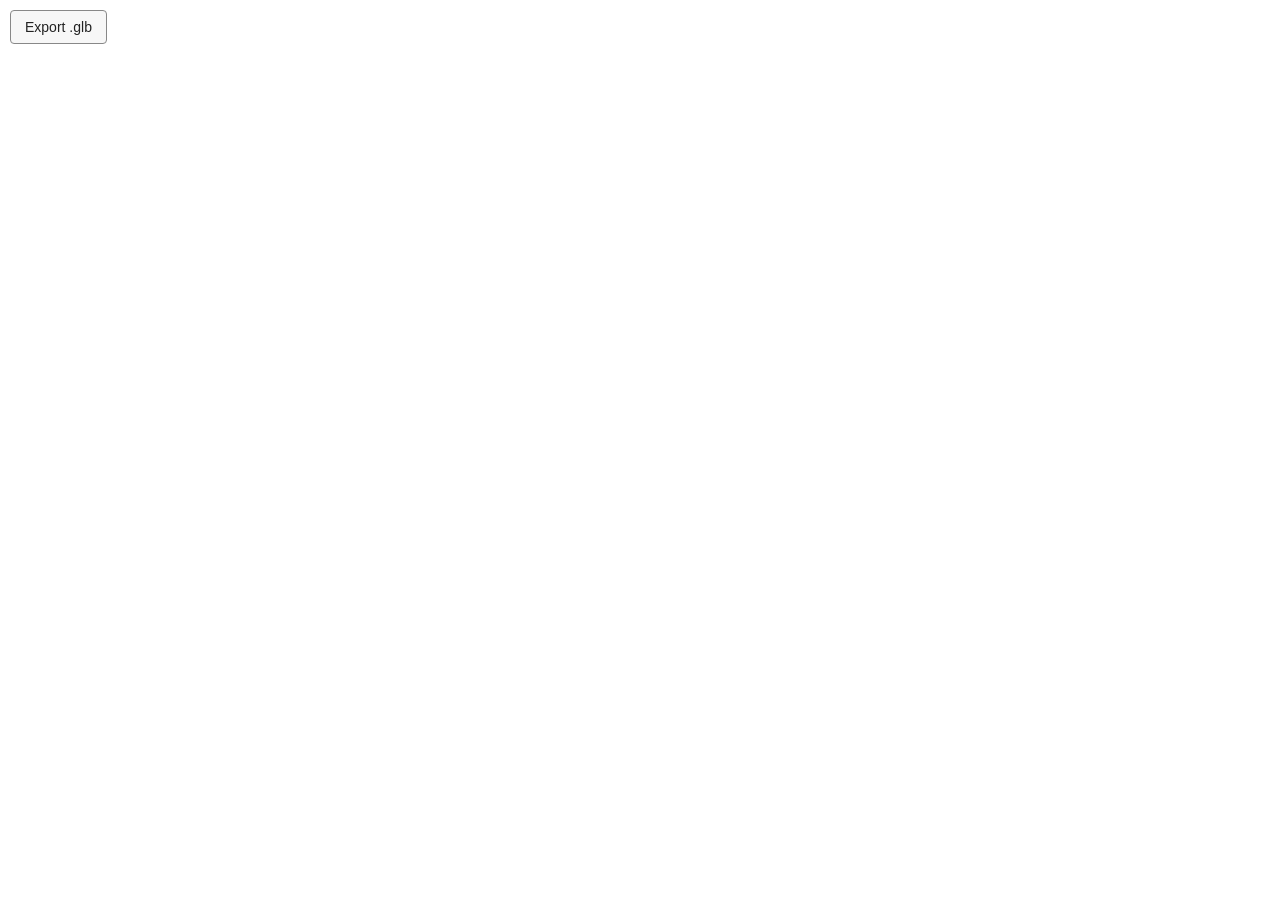
==== example/babylonjs/JointTypes/index.html @ e1ffd3a9 "Port seven eoin glTF_Physics samples to example/babylonjs/ Adds Babylon.js + Havok ports of these sc" ====
<!DOCTYPE html>
<html>
<head>
  <title>Babylon.js + Havok glTF Physics JointTypes Example</title>
  <link rel="stylesheet" type="text/css" href="style.css">
  <script src="https://cx20.github.io/gltf-test/libs/babylonjs/dev/babylon.js"></script>
  <script src="https://cx20.github.io/gltf-test/libs/babylonjs/dev/babylonjs.loaders.js"></script>
  <script src="https://cx20.github.io/gltf-test/libs/babylonjs/dev/HavokPhysics_umd.js"></script>
  <script src="https://cx20.github.io/gltf-test/libs/babylonjs/dev/babylonjs.serializers.js"></script>
</head>
<body>
<canvas id="c" width="465" height="465"></canvas>
<div id="ui">
  <button id="exportBtn" type="button">Export .glb</button>
  <span id="status"></span>
</div>
<script src="../gltf-physics-exporter.js"></script>
<script src="index.js"></script>
</body>
</html>
---- example/babylonjs/JointTypes/style.css ----
* {
  margin: 0;
  padding: 0;
  border: 0;
  overflow: hidden;
  width: 100%;
  height: 100%;
}

body {
  background: #fff;
  font: 30px sans-serif;
}

#ui {
  position: absolute;
  top: 10px;
  left: 10px;
  width: auto;
  height: auto;
  overflow: visible;
  font: 14px sans-serif;
  display: flex;
  align-items: center;
  gap: 12px;
}

#exportBtn {
  width: auto;
  height: auto;
  padding: 8px 14px;
  border: 1px solid #888;
  background: #f7f7f7;
  color: #222;
  font: 14px sans-serif;
  cursor: pointer;
  border-radius: 4px;
  overflow: visible;
}

#exportBtn:hover {
  background: #eaeaea;
}

#exportBtn:disabled {
  opacity: 0.6;
  cursor: default;
}

#status {
  width: auto;
  height: auto;
  overflow: visible;
  color: #444;
}
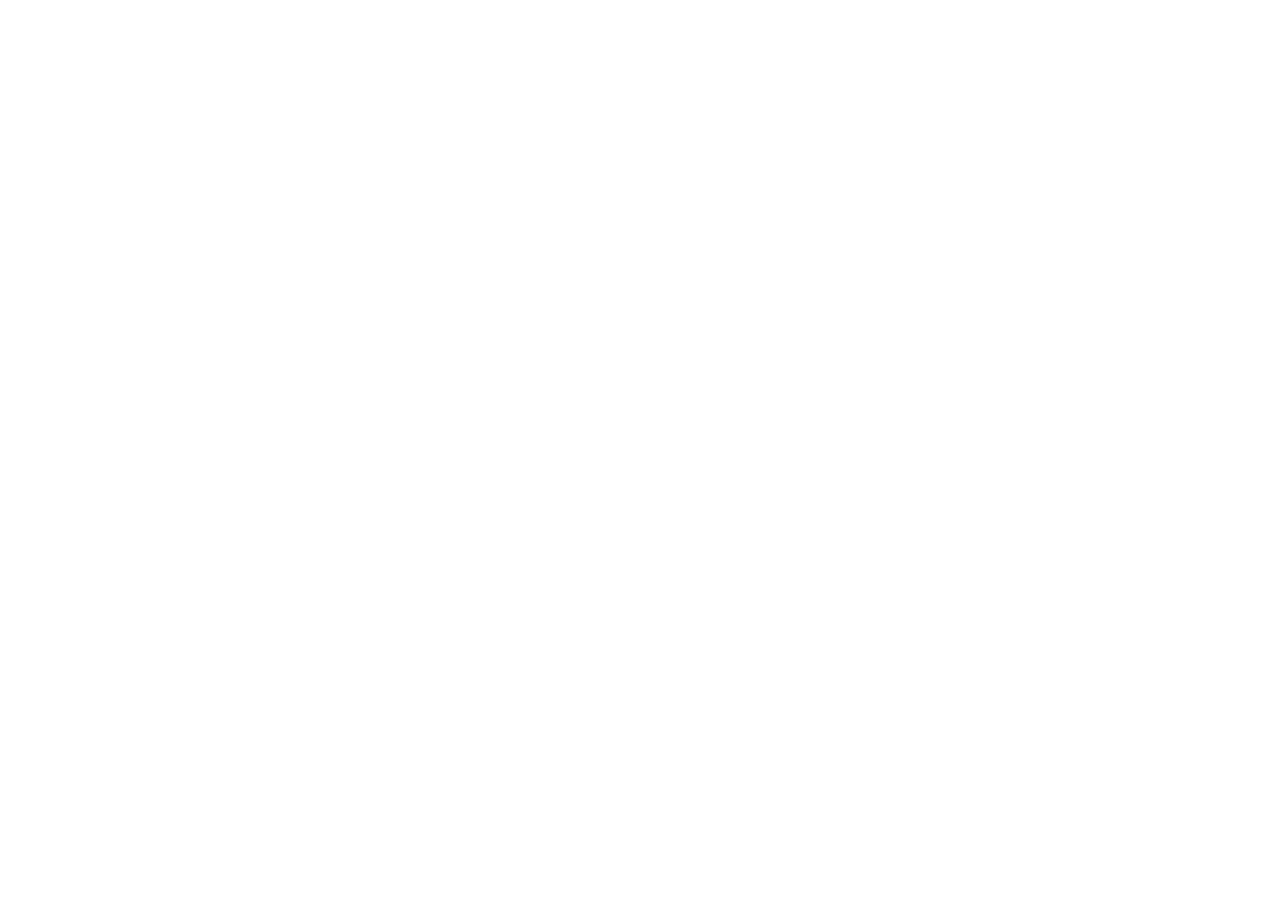
==== commit d9af762b: "Move Export and wireframe toggle into the control panel Each loaded sample previously rendered its o" ====
--- a/example/babylonjs/JointTypes/index.html
+++ b/example/babylonjs/JointTypes/index.html
@@ -7,14 +7,12 @@
   <script src="https://cx20.github.io/gltf-test/libs/babylonjs/dev/babylonjs.loaders.js"></script>
   <script src="https://cx20.github.io/gltf-test/libs/babylonjs/dev/HavokPhysics_umd.js"></script>
   <script src="https://cx20.github.io/gltf-test/libs/babylonjs/dev/babylonjs.serializers.js"></script>
+  <script src="https://cdn.jsdelivr.net/npm/lil-gui@0.20"></script>
 </head>
 <body>
 <canvas id="c" width="465" height="465"></canvas>
-<div id="ui">
-  <button id="exportBtn" type="button">Export .glb</button>
-  <span id="status"></span>
-</div>
 <script src="../gltf-physics-exporter.js"></script>
+<script src="../control-panel.js"></script>
 <script src="index.js"></script>
 </body>
 </html>
--- a/example/babylonjs/JointTypes/style.css
+++ b/example/babylonjs/JointTypes/style.css
@@ -2,9 +2,12 @@
   margin: 0;
   padding: 0;
   border: 0;
-  overflow: hidden;
+}
+
+html, body, canvas {
   width: 100%;
   height: 100%;
+  overflow: hidden;
 }
 
 body {
